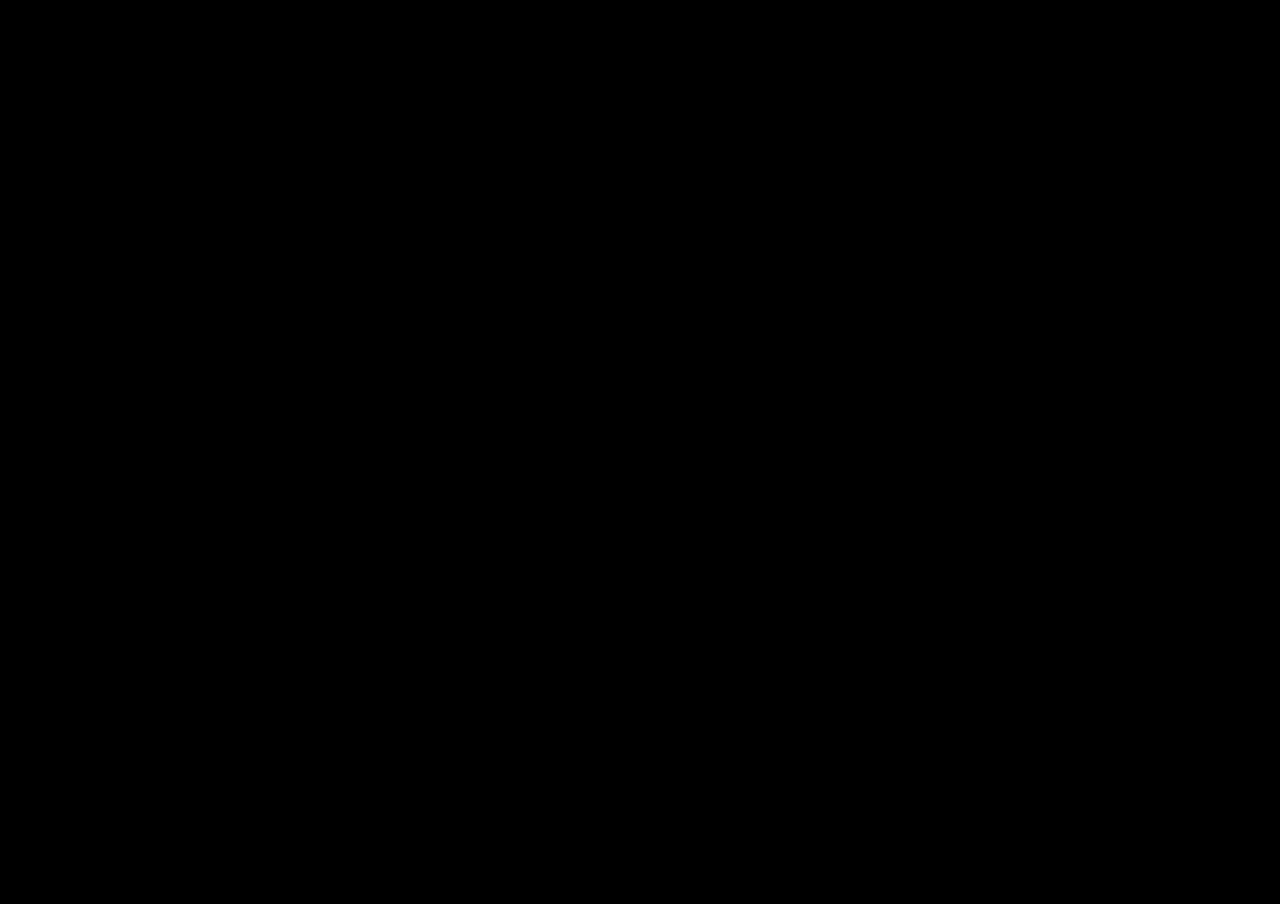
==== 1667456portfolio.html @ f0e8c6b0 "Rename portfolio.html to 1667456portfolio.html" ====
<!DOCTYPE html>
<html lang="de">
<head>
    <meta charset="UTF-8">
    <meta name="viewport" content="width=device-width, initial-scale=1.0, viewport-fit=cover">
    <meta name="theme-color" content="#000000">
    <meta name="robots" content="noindex, nofollow">
    <title>Jan Hunkemöller – Portfolio</title>
    
    <link rel="icon" type="image/svg+xml" href="images/favicon.svg">
    <link rel="stylesheet" href="style.css">

    <style>
        html, body {
            margin: 0;
            padding: 0;
            width: 100%;
            height: 100%;
            background-color: #000000;
            overflow: hidden;
        }
        .pdf-viewer {
            width: 100%;
            height: 100vh;
            border: none;
        }
    </style>
</head>
<body class="index-page">

    <iframe 
        src="pdf/Jan_Hunkemöller_Portfolio_26_komprimiert.pdf#toolbar=0" 
        class="pdf-viewer" 
        title="Portfolio Jan Hunkemöller">
    </iframe>

</body>
</html>
---- style.css ----
/* --- Schrift (selbst gehostet, SIL Open Font License) --- */
@font-face {
    font-family: 'Sorts Mill Goudy';
    src: url('fonts/sorts-mill-goudy-regular.woff2') format('woff2');
    font-weight: 400;
    font-style: normal;
    font-display: swap;
}

/* --- Variablen --- */
:root {
    --mennige: #C84323;

    --font-size: 0.9375rem;      /* 15px */
    --line-height: 1.23;         /* 18.45px bei 15px */
    --gap: 1rem;                 /* 16px seitlicher Rand */
    --nav-top: 0.585rem;         /* 9.36px */
    /* Nav-Oberkante + eine Zeile (18.45px) + Abstand (18.25px) = 46.06px */
    --content-top: calc(var(--nav-top) + 1.153125rem + 1.140625rem);

    --safe-top: env(safe-area-inset-top, 0px);
    --safe-right: env(safe-area-inset-right, 0px);
    --safe-bottom: env(safe-area-inset-bottom, 0px);
    --safe-left: env(safe-area-inset-left, 0px);
}

* {
    box-sizing: border-box;
    margin: 0;
    padding: 0;
}

/* --- Textmarkierung: kein Balken, Text in Mennige --- */
::selection {
    background-color: transparent;
    color: var(--mennige);
}

/* --- Basis --- */
html {
    font-size: 100%;
}

html, body {
    width: 100%;
    height: 100%;
}

body {
    font-family: 'Sorts Mill Goudy', serif;
    font-size: var(--font-size);
    font-weight: normal;
    line-height: var(--line-height);
    background-color: #ffffff;
    color: #000000;
    -webkit-font-smoothing: antialiased;
    -moz-osx-font-smoothing: grayscale;
}

.page-container {
    width: 100%;
    height: 100vh;
    height: 100dvh;
    position: relative;
    overflow: hidden;
}

/* --- Navigation oben --- */
nav {
    position: fixed;
    top: calc(var(--nav-top) + var(--safe-top));
    left: 0;
    width: 100%;
    display: flex;
    justify-content: space-between;
    padding: 0 calc(var(--gap) + var(--safe-right)) 0 calc(var(--gap) + var(--safe-left));
    z-index: 100;
}

.nav-item a,
.nav-item button {
    color: #000000;
    text-decoration: none;
    transition: color 0.15s ease;
}

/* Button sieht aus wie ein Link */
.nav-item button {
    background: none;
    border: 0;
    padding: 0;
    font: inherit;
    text-align: left;
    cursor: pointer;
}

@media (hover: hover) {
    .nav-item a:hover,
    .nav-item button:hover,
    .legal-section a:hover {
        color: var(--mennige);
    }
}

.nav-item a:focus-visible,
.nav-item button:focus-visible,
.legal-section a:focus-visible {
    color: var(--mennige);
    outline: 1px solid var(--mennige);
    outline-offset: 2px;
}

/* --- Navigation unten rechts (Impressum) --- */
.nav-bottom-right {
    position: fixed;
    bottom: calc(var(--nav-top) + var(--safe-bottom));
    right: calc(var(--gap) + var(--safe-right));
    z-index: 100;
}

/* --- Ausklappbare Kurzinfo (271px breit) --- */
.quick-info-box {
    display: none;
    position: fixed;
    top: calc(var(--content-top) + var(--safe-top));
    left: calc(var(--gap) + var(--safe-left));
    width: 16.9375rem;           /* 271px */
    max-width: calc(100% - 2 * var(--gap));
    z-index: 101;
}

.quick-info-box.is-visible {
    display: block;
}

/* --- Vollbild-Medienbereich --- */
.work-index {
    width: 100%;
    height: 100%;
    position: relative;
    overflow: hidden;
}

.work-item.slide-item {
    width: 100%;
    height: 100%;
    position: absolute;
    top: 0;
    left: 0;
}

.media-scroll-wrapper {
    width: 100%;
    height: 100%;
    position: relative;
    overflow: hidden;
}

.media-scroll-wrapper video,
.media-scroll-wrapper img {
    width: 100%;
    height: 100%;
    object-fit: cover;
    object-position: 70% center;  /* Fokus nach rechts zur Kerze */
    display: block;
}

/* Einblenden, sobald das Video synchronisiert ist */
.synced-loop {
    opacity: 0;
    transition: opacity 0.3s ease-in-out;
}

.synced-loop.is-ready {
    opacity: 1;
}

@media (max-width: 768px) {
    .media-scroll-wrapper video,
    .media-scroll-wrapper img {
        object-position: 75% center;
    }
}

/* --- Startseite --- */
body.index-page,
body.index-page .page-container {
    background-color: #000000;
}

/* --- Nur für Screenreader sichtbar --- */
.visually-hidden {
    position: absolute;
    width: 1px;
    height: 1px;
    margin: -1px;
    padding: 0;
    border: 0;
    overflow: hidden;
    clip: rect(0 0 0 0);
    white-space: nowrap;
}

/* --- Impressum --- */
body.legal-page .page-container {
    height: auto;
    min-height: 100vh;
    min-height: 100dvh;
    overflow-y: auto;
}

.legal-content {
    padding: calc(var(--content-top) + var(--safe-top))
             calc(var(--gap) + var(--safe-right))
             calc(3.75rem + var(--safe-bottom))
             calc(var(--gap) + var(--safe-left));
    max-width: 37.5rem;           /* 600px */
}

.legal-section {
    margin-bottom: 1.5rem;        /* 24px */
}

.legal-section--spaced {
    margin-top: 3rem;             /* 48px */
}

.legal-section h2 {
    font-size: inherit;
    font-weight: normal;
    margin-bottom: 0.375rem;      /* 6px */
}

.legal-section p + p {
    margin-top: 0.75rem;          /* 12px */
}

.legal-section a {
    color: #000000;
    text-decoration: none;
}
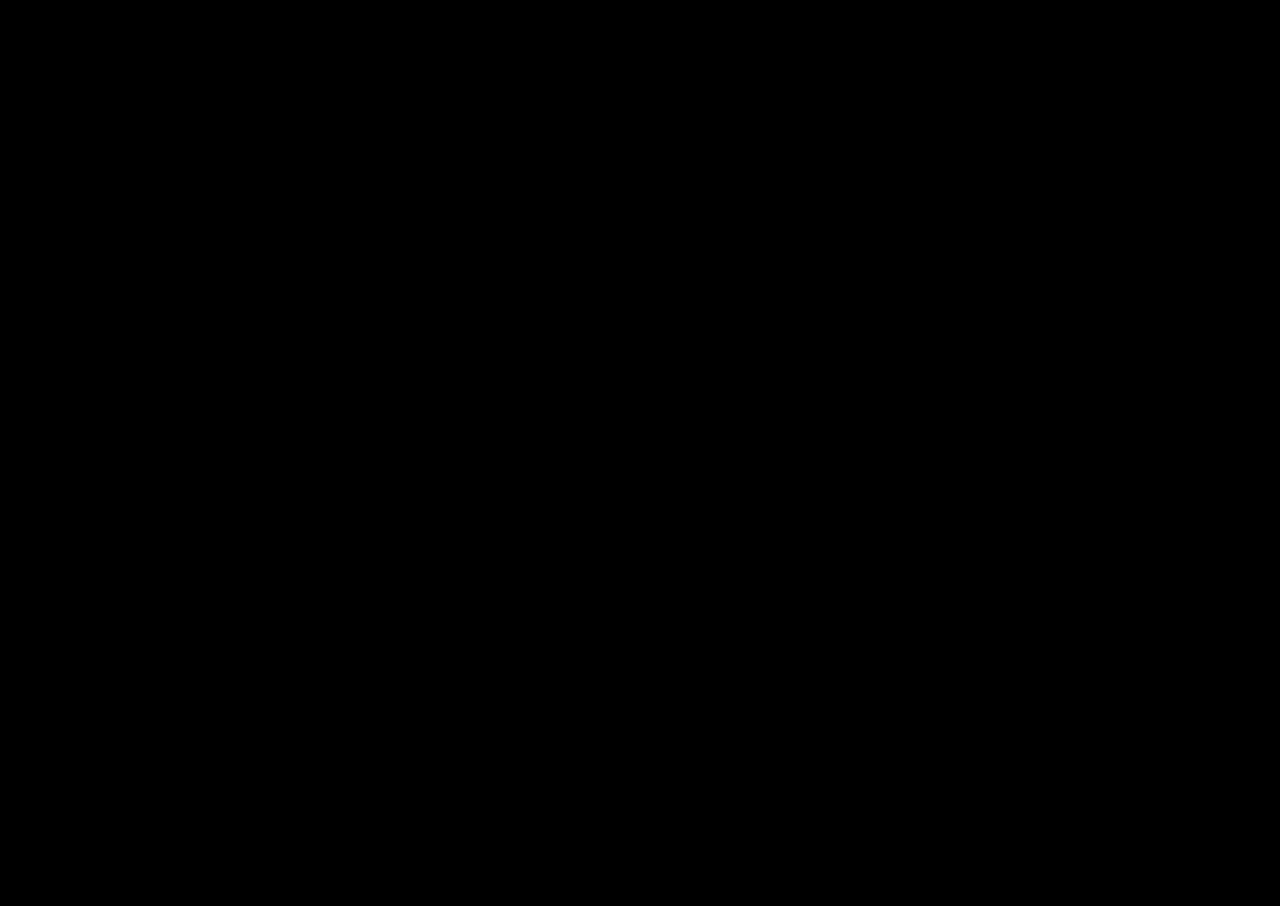
==== commit 14619d54: "Update 1667456portfolio.html" ====
--- a/1667456portfolio.html
+++ b/1667456portfolio.html
@@ -7,7 +7,7 @@
     <meta name="robots" content="noindex, nofollow">
     <title>Jan Hunkemöller – Portfolio</title>
     
-    <link rel="icon" type="image/svg+xml" href="images/favicon.svg">
+    <link rel="icon" type="image/svg+xml" href="/images/favicon.svg">
     <link rel="stylesheet" href="style.css">
 
     <style>
